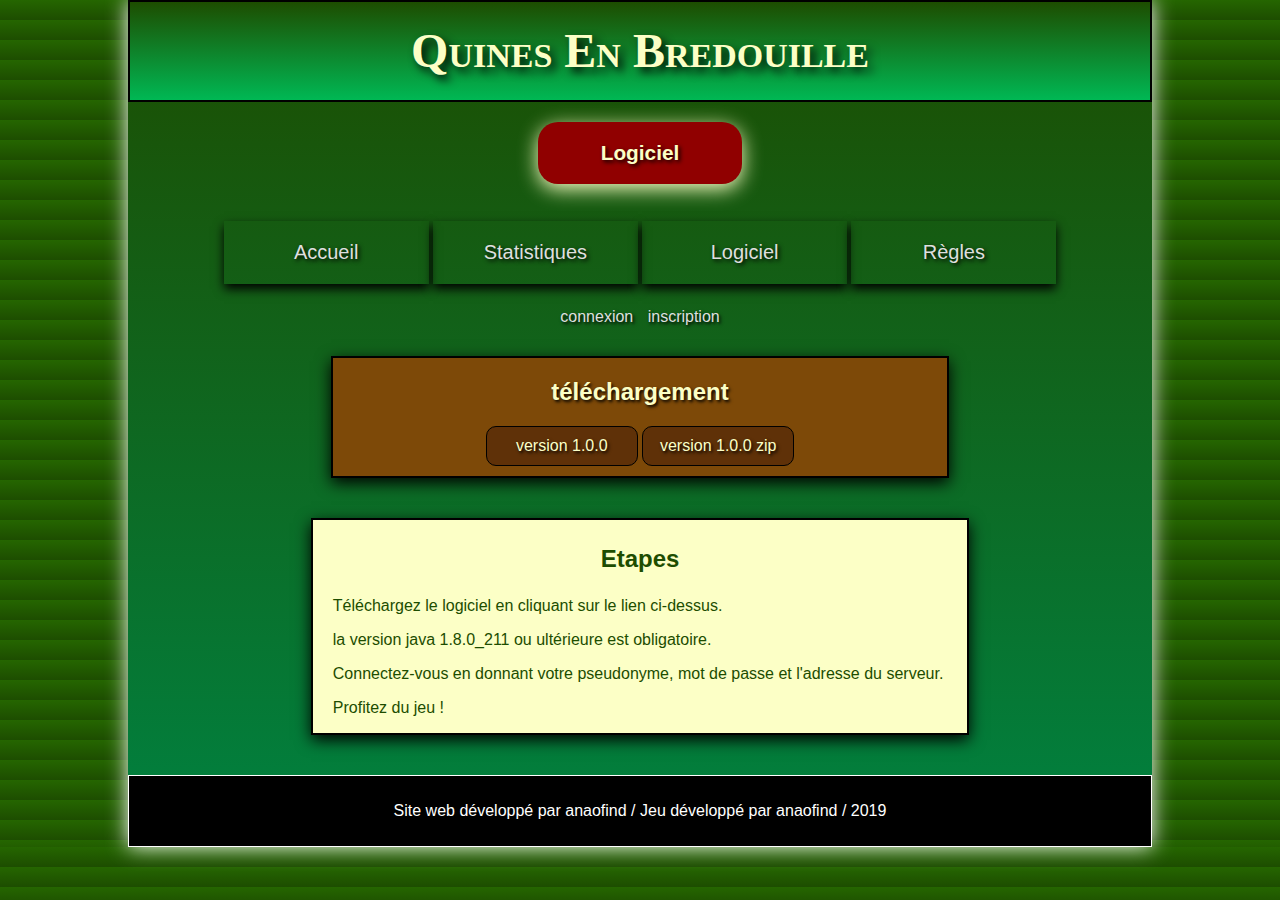
==== telechargement.html @ c69a0bc9 "ADD : add software 090" ====
<!DOCTYPE html>
<html lang="fr">
<head>
<title>Quines En Bredouille</title>
<meta charset="UTF-8">
<meta name="viewport" content="initial-scale=1.0, width=300">

<link rel="stylesheet" type="text/css" media="screen" href="css/general.css" />
<link rel="stylesheet" type="text/css" media="screen" href="css/erreur.css" />
<link rel="stylesheet" type="text/css" media="screen" href="css/menu.css" />
<link rel="stylesheet" type="text/css" media="screen" href="css/information.css" />
<link rel="stylesheet" type="text/css" media="screen" href="css/formulaire.css" />
<link rel="stylesheet" type="text/css" media="screen" href="css/telechargement.css" />
<link rel="icon" href="doc/img/icon/logo.png" />
</head>
<body>

<header>
<h1>Quines En Bredouille</h1>
</header>

<div class="titre">
<h1>Logiciel</h1>
</div>

<div class="menu">
<ul>
<li><a class="a1" href="index.html">Accueil</a></li>
<li><a class="a1" href="">Statistiques</a></li>
<li><a class="a1" href="telechargement.html">Logiciel</a></li>
<li><a class="a1" href="">Règles</a></li>
</ul>
<a class="a2" href="connexion.html">connexion</a>
<a class="a2" href="inscription.html">inscription</a>
</div>


<div class="telechargement">
<h2>téléchargement</h2>
<a href="doc/logiciel/0.9.0/setup.exe"download="qeb_0-9-0.exe">version 1.0.0</a>
<a href="doc/logiciel/0.9.0/setup.zip"download="qeb_0-9-0.zip">version 1.0.0 zip</a>
</div>

<div class = "presentation">
<h2>Etapes</h2>
<p>Téléchargez le logiciel en cliquant sur le lien ci-dessus.</p>
<p>la version java 1.8.0_211 ou ultérieure est obligatoire.</p>
<p>Connectez-vous en donnant votre pseudonyme, mot de passe et l'adresse du serveur.</p>
<p>Profitez du jeu !</p>
</div>

<footer>
<p>Site web développé par anaofind / Jeu développé par anaofind / 2019</p>
</footer>

</body>
</html>
---- css/general.css ----
body, header h1{
    margin:0px;
}

html {
    background: repeating-linear-gradient(#256600, #1d4d00 20px);
    width: 100%;
}

body {
    position: relative;
    width: 80%;
    left: 10%;
    background-image: linear-gradient(#1d4d00, #008241);
    text-align: center;
    font-family: Arial, Helvetica, sans-serif;
    box-shadow:0px 0px 20px #ffffff;
    color: #dfdfdf;
}


header {
    text-align: center;
    background-image: linear-gradient(#1d4d00, #00b854);
    border: 2px solid #000000;
    padding-top: 25px;
    padding-bottom: 25px;
    margin-bottom: 20px;
}

header h1 {
    font: small-caps bold 48px/1 serif;
    color: #fcffc6;
    text-shadow: black 0.1em 0.1em 0.2em
}

footer {
    margin-top: 30px;
    background-color: black;
    border: 1px solid white;
    color:white;
    padding-top: 10px;
    padding-bottom: 10px;
}

.titre {
    display: inline-block;
    width: 20%;
    margin-bottom: 20px;
    box-shadow:0px 5px 20px #fcffc6;
    background-color: #900000;
    border-radius: 20px;
}

.titre h1 {
    font-size: 1.3em;
    padding-top : 5px;
    padding-bottom: 5px;
    color: #fcffc6;
    text-shadow: black 0.1em 0.1em 0.2em
}

.logo {
    max-height: 100px;
    width: auto;
    border: 2px solid black;
    margin-top: 0px;
    border-radius: 10px;
}

.presentation {
    display: inline-block;
    box-shadow:0px 5px 15px #000000;
    text-align: center ;
    width: 60%;
    background-color: #fcffc6;
    border: 2px solid #000000;
    margin-bottom: 10px;
    padding-left: 20px;
    padding-right: 20px;
}

.presentation p{
    color: #1d4d00;
    text-align: left;
    font-size: 1em;
}
.presentation h2 {
    color: #1d4d00;
    padding : 5px;
}


@media handheld , screen and (max-width:60em){
    .presentation {
        width: 70%;
        font-size: 0.9em;
    }

}

@media handheld , screen and (max-width:50em){

    body {
        left: 5%;
        width: 90%;

    }

    .presentation {
        width: 80%;
    }

    header h1{
        font-size: 2em;
    }

    .titre h1 {
        font-size: 0.8em;
    }

    footer {
        font-size: 0.8em;
    }
}

@media handheld , screen and (max-width:37em){

    footer {
        font-size: 0.6em;
    }

    body {
        left: 0%;
        width: 100%;
        font-size: 0.9em;
    }

    .presentation {
        border-style: none;
    }

    .presentation p {
        font-size: 0.8em;
    }

    .titre h1 {
        font-size: 1.5em;
    }

    .titre {
        width: 80%;
        border-radius: 0px;
        border-style: none;
        margin-bottom: 50px;
    }
}
---- css/erreur.css ----
.erreur {
    text-align: center ;
    position: relative;
    background-color:#900000;
    color:#fcffc6;
    border: 2px solid white;
    height: 100px;
    padding: 1%;
    margin-bottom: 30px;
    width: 60%;
    left: 19%;
}
---- css/menu.css ----
.menu {
    margin-bottom: 30px;
}

.menu ul{
    background-color:transparent;
    padding: 0px;
    margin : 5px 0px 12px 0px;
}

.menu li{
    background-color: transparent;
    display: inline-block;
    width:20%;
    margin : 12px auto 12px auto;
}

.a1 {
    background-color : transparent;
    font-size: 20px;
    padding-top: 20px;
    padding-bottom: 20px;
    display:block;
    text-decoration:none;
    color: #dfdfdf;
    box-shadow:0px 5px 10px #000000;
    margin:0px;
    text-shadow: black 0.1em 0.1em 0.2em
}

.a1:hover{
    background-color: #008241;
    color: #fcffc6;
}

.a2 {
    text-decoration: none;
    color: #dfdfdf;
    margin-left: 5px;
    margin-right: 5px;
    text-shadow: black 0.1em 0.1em 0.2em
}

.a2:hover {
    color: #fcffc6;
}

@media handheld , screen and (max-width:60em){
    .a1 {
        font-size: 1em;
    }
}

@media handheld , screen and (max-width:50em){
    .a1 {
        font-size: 0.8em;
    }
}

@media handheld , screen and (max-width:37em){
    .menu {
        height:320px;
        width: 100%;
    }

    .menu li{
        display: block;
        width:80%;
        margin : 12px auto 12px auto;
    }

    .a1 {
        font-size: 1.5em;
    }

    .menu {
        margin-bottom: 50px;
    }
}
---- css/information.css ----
.information {
    display: inline-block;
    width: 70%;
    text-shadow: black 0.1em 0.1em 0.2em;
    box-shadow:0px 5px 10px #000000;
    border: 2px solid black;
    background: linear-gradient(#5c690a, #611f1d, #5c690a);
    border-radius: 60px;
}

.information h1 {
    margin-top: 15px;
    text-align: center;
}

.information ul {
    display: inline-block;
    text-decoration: none;
    padding-bottom: 30px;
    padding-left: 0px;
    padding-right: 0px;
    position: relative;
    width: 80%;
}

.information li {
    display: block;
}

.description{
    width: 30%;
    text-align: right;
    background-color: #376c81;
}

.element{
    background-color: #900000;
    color: #fcffc6;
    width: 65%;
}

.description, .element{
    display: inline-block;
    text-align: center;
    border: 1px solid black;
    box-shadow:0px 5px 15px #000000;
    padding-top : 10px;
    padding-bottom: 10px;
}

.element a {
    color: lightsteelblue;
}

.element img{
    max-height: 30px;
    width: auto;
}

@media handheld , screen and (max-width:60em){
    .information {
        width: 80%;
    }

    .description, .element{
        font-size: 0.9em;
    }
}

@media handheld , screen and (max-width:50em){
    .information {
        width: 90%;
    }

    .information ul {
        width: 90%;
    }

    .description, .element{
        font-size: 0.8em;
    }
}

@media handheld , screen and (max-width:37em){
    .information {
        width: 90%;
        border-style: none;
        border-radius: 0px;
    }

    .information ul {
        width: 100%;
        padding-bottom: 0px;
    }

    .description, .element{
        font-size: 0.9em;
        padding-top: 20px;
        padding-bottom: 20px;
    }
}
---- css/formulaire.css ----
form{
    box-shadow:0px 5px 15px #000000;
    display: inline-block;
    padding: 2%;
    text-decoration:none;
    width:50%;
    border-radius:100px;
    margin-bottom: 10px;
    background: linear-gradient(#a0a0a0, #b7b7b7, #b7b7b7, #a0a0a0);
}

form p{
    color: black;
}

label {
    margin-top:10px;
    display:block;
}

input, select{
    background-color:transparent;
    border-color: black;
    border-radius:5px;
    text-align: center;
    width:50%;
    height: 50px;
    font-size: 1.5em;
    box-shadow:0px 5px 10px #000000;
    color: black;
    margin-bottom: 10px;
}

select {
    text-align-last:center;
}

input[type=submit], input[type=reset] {
    background-color: transparent;
    width:30%;
    margin-top: 20px;
    cursor:pointer;
}

input[type=submit]:hover {

    background-color: #900000;
    color: #fcffc6;

}


@media handheld , screen and (max-width:70em){

    form {
        left: 15%;
        width:66%;
    }

}


@media handheld , screen and (max-width:50em){

    input[type=submit], input[type=reset]{
        width: 60%;
    }

    input, select {
        width: 80%;
    }

    input, select, input[type=submit], input[type=reset] {

    }
}

@media handheld , screen and (max-width:37em){
    form {
        width: 80%;
        border-radius: 0px;
    }

    input[type=submit], input[type=reset]{
        background-color: transparent;
        margin-top: 20px;
        cursor:pointer;
        width: 60%;
    }

    input, select {
        width: 80%;
    }

    input, select, input[type=submit], input[type=reset] {
        border-radius: 0px;
        border-style: none;
    }
}
---- css/telechargement.css ----
.telechargement {
    box-shadow:0px 5px 15px #000000;
    display: inline-block;
    background-color: #7d4908;
    margin-bottom: 40px;
    width: 60%;
    padding-bottom: 10px;
    border: 2px solid #000000;
    color: #fcffc6;
    text-shadow: black 0.1em 0.1em 0.2em
}

.telechargement a{
    text-decoration: none;
    display: inline-block;
    border: 1px solid #000000;
    width: 150px;
    text-align: center;
    background-color: #5f3108;
    border-radius: 10px;
    padding-top: 10px;
    padding-bottom: 10px;
    color: #fcffc6;
}

.telechargement a:hover {
    color: #000000;
    background-color: #d3ff00;
    text-shadow: white 0.1em 0.1em 0.2em
}


@media handheld , screen and (max-width:37em){

    .telechargement {
        width: 90%;
        border-style: none;
    }

    .telechargement a{
        border-radius: 0px;
        width: 80%;

    }

}
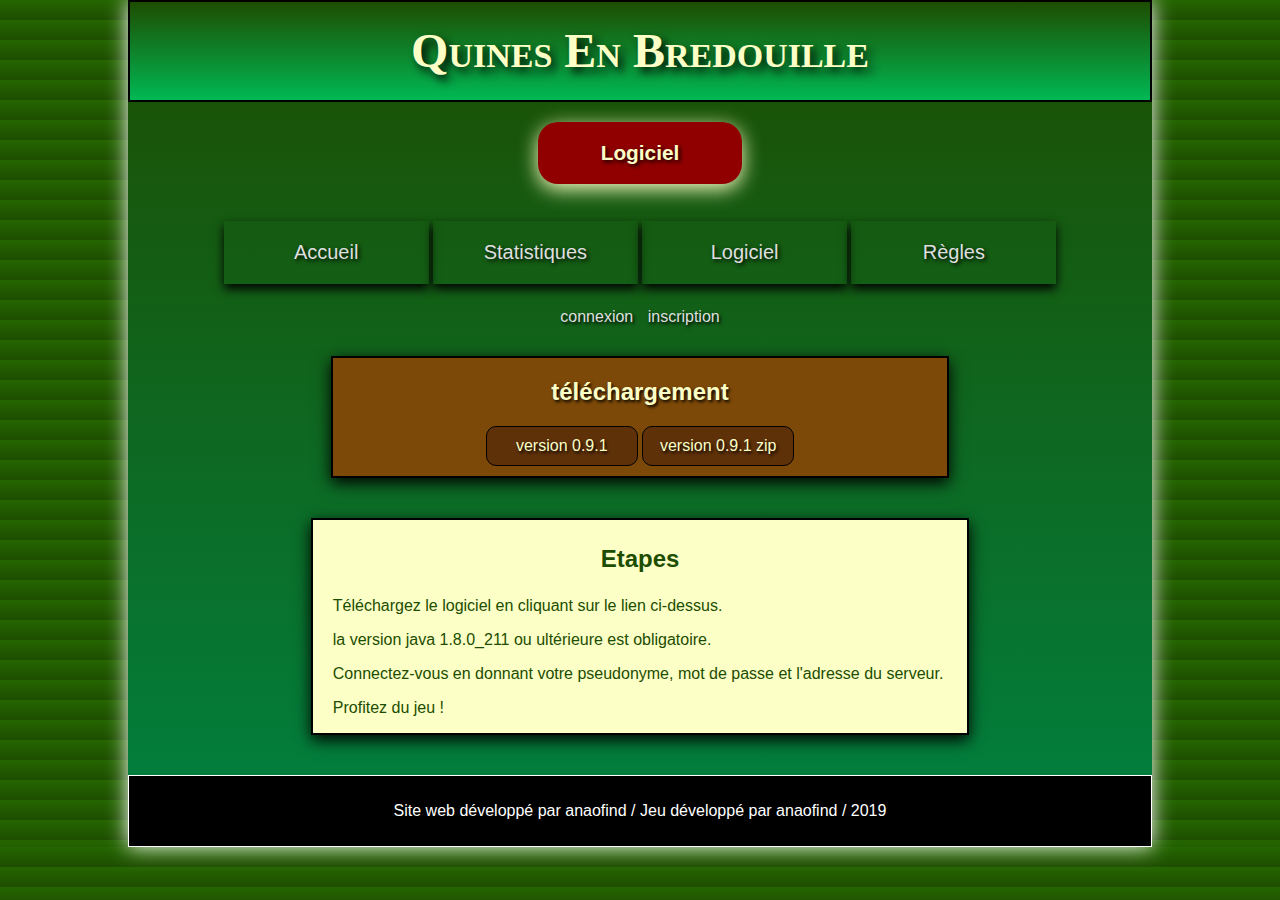
==== commit 67ced7d2: "ADD : path of version 0.9.1" ====
--- a/telechargement.html
+++ b/telechargement.html
@@ -37,8 +37,8 @@
 
 <div class="telechargement">
 <h2>téléchargement</h2>
-<a href="doc/logiciel/0.9.0/setup.exe"download="qeb_0-9-0.exe">version 1.0.0</a>
-<a href="doc/logiciel/0.9.0/setup.zip"download="qeb_0-9-0.zip">version 1.0.0 zip</a>
+<a href="https://github.com/anaofind/qeb/releases/tag/0.9.1">version 0.9.1</a>
+<a href="https://github.com/anaofind/qeb/releases/tag/0.9.1">version 0.9.1 zip</a>
 </div>
 
 <div class = "presentation">
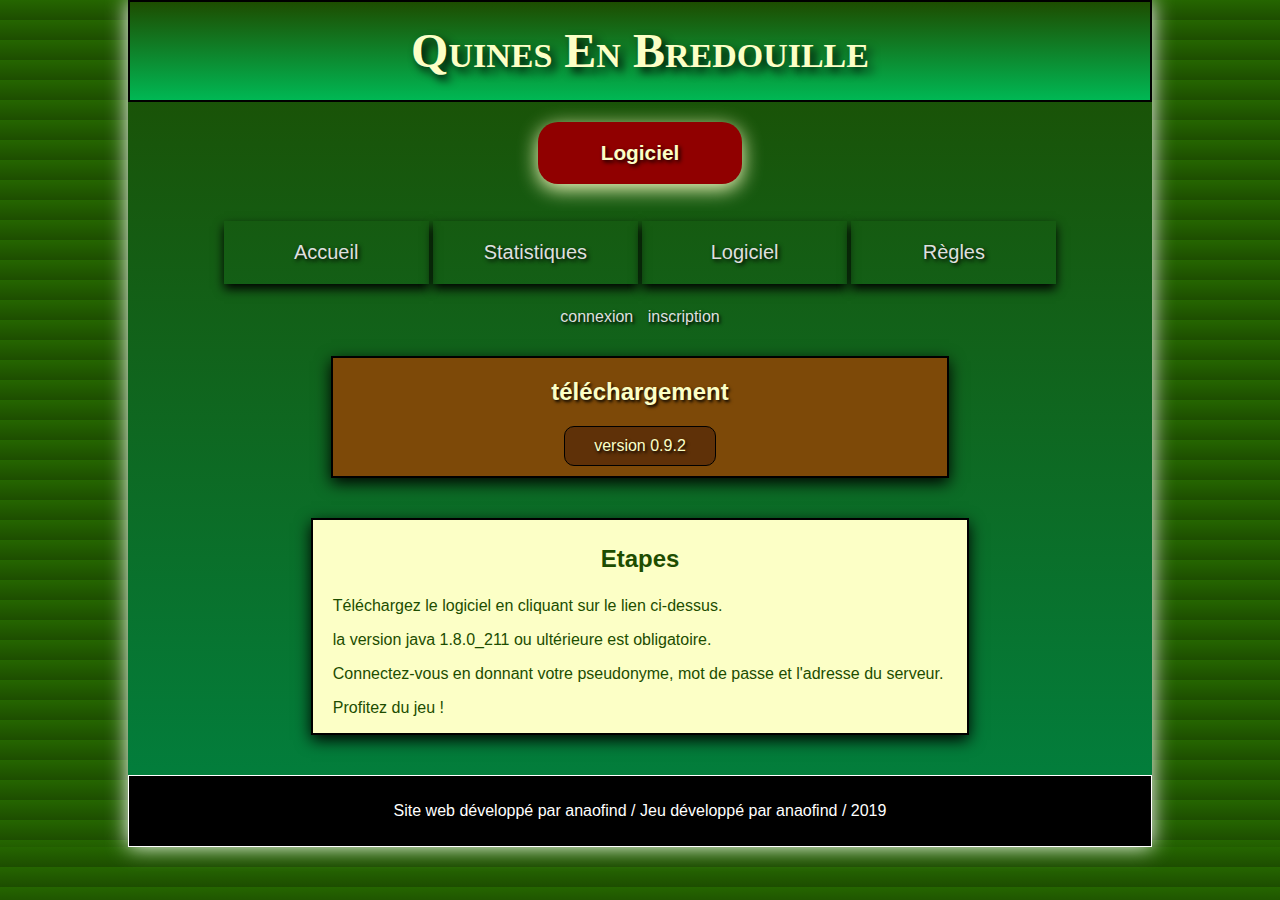
==== commit 62acc432: "UPD : version download" ====
--- a/telechargement.html
+++ b/telechargement.html
@@ -37,8 +37,7 @@
 
 <div class="telechargement">
 <h2>téléchargement</h2>
-<a href="https://github.com/anaofind/qeb/releases/tag/0.9.1">version 0.9.1</a>
-<a href="https://github.com/anaofind/qeb/releases/tag/0.9.1">version 0.9.1 zip</a>
+<a href="https://github.com/anaofind/qeb/releases/tag/0.9.1">version 0.9.2</a>
 </div>
 
 <div class = "presentation">
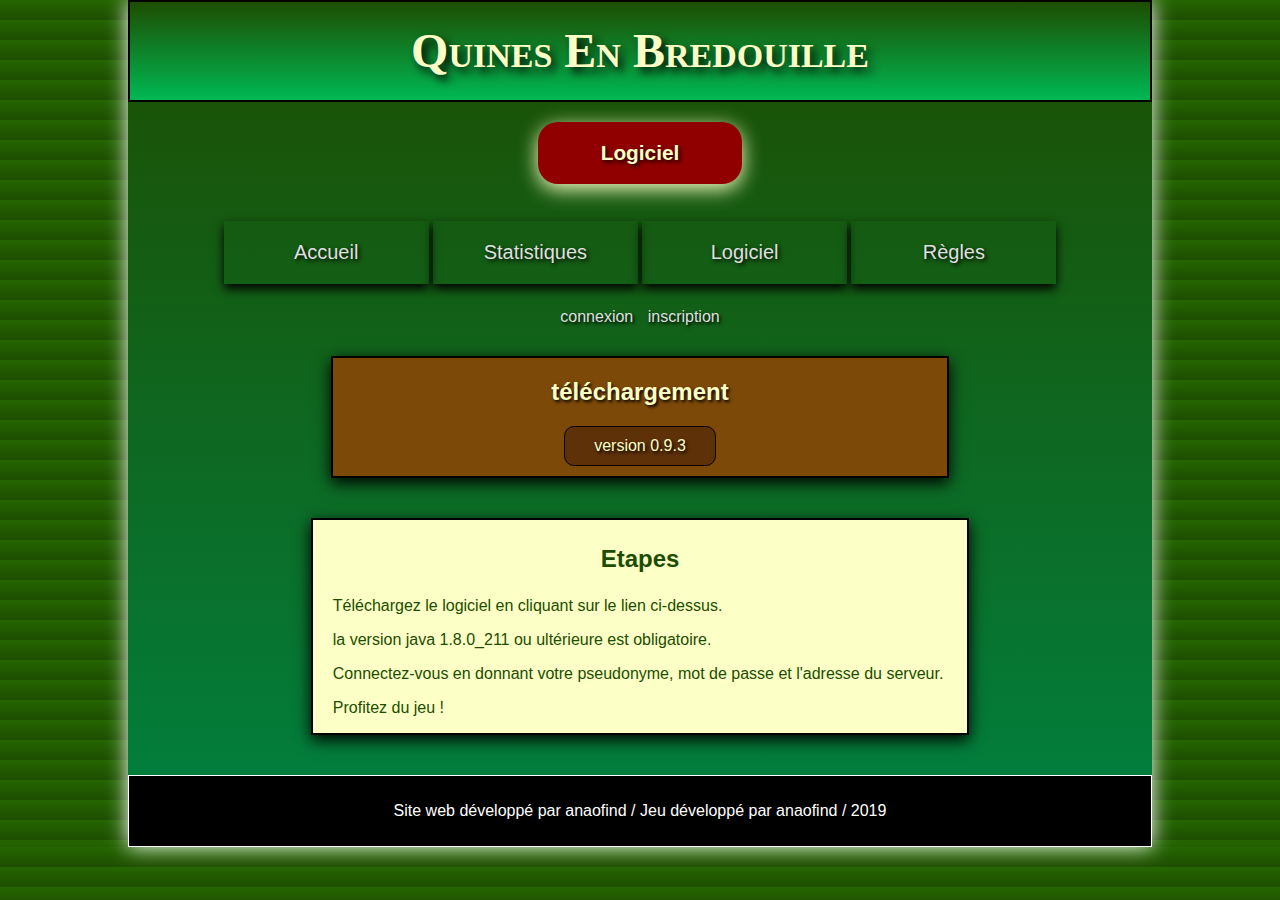
==== commit d3f05a9a: "UPD : version 0.9.3" ====
--- a/telechargement.html
+++ b/telechargement.html
@@ -37,7 +37,7 @@
 
 <div class="telechargement">
 <h2>téléchargement</h2>
-<a href="https://github.com/anaofind/qeb/releases/tag/0.9.1">version 0.9.2</a>
+<a href="https://github.com/anaofind/qeb/releases/tag/0.9.3">version 0.9.3</a>
 </div>
 
 <div class = "presentation">
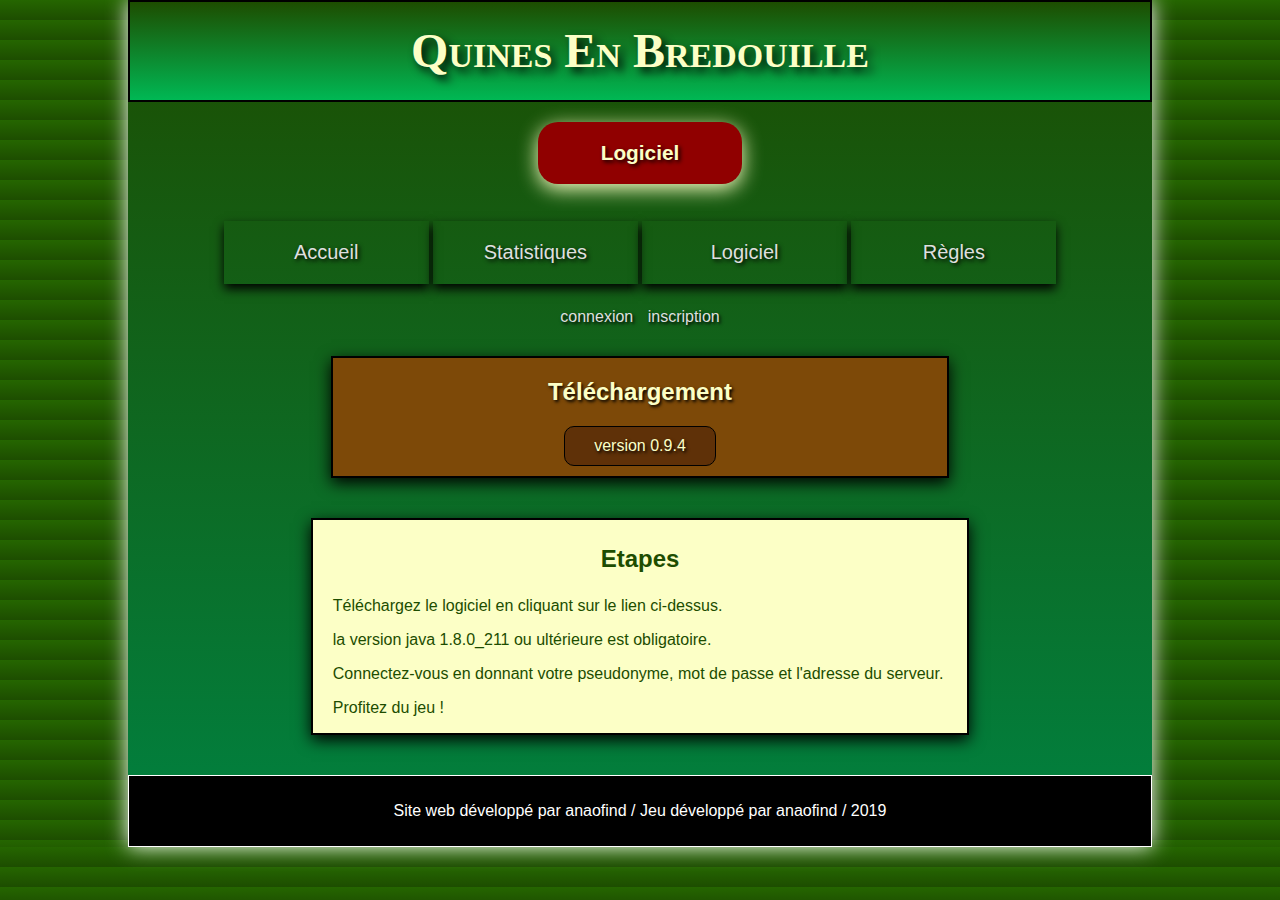
==== commit 189c0463: "ADD : version logicielle 0.9.4" ====
--- a/telechargement.html
+++ b/telechargement.html
@@ -36,8 +36,8 @@
 
 
 <div class="telechargement">
-<h2>téléchargement</h2>
-<a href="https://github.com/anaofind/qeb/releases/tag/0.9.3">version 0.9.3</a>
+<h2>Téléchargement</h2>
+<a href="doc/logiciel/0.9.4/qeb-0_9_4.zip">version 0.9.4</a>
 </div>
 
 <div class = "presentation">
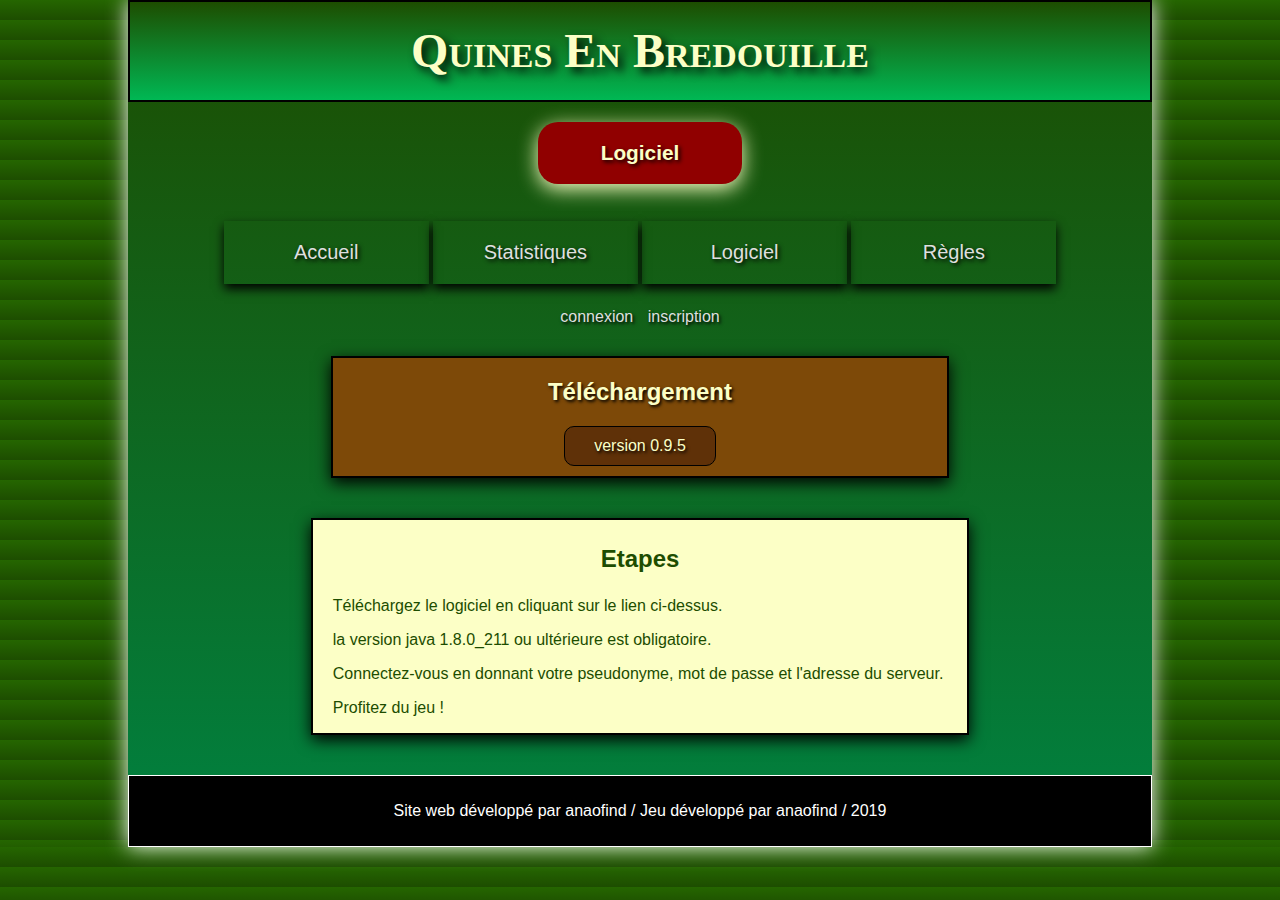
==== commit 3c0002a9: "ADD : add version 0.9.4" ====
--- a/telechargement.html
+++ b/telechargement.html
@@ -37,7 +37,7 @@
 
 <div class="telechargement">
 <h2>Téléchargement</h2>
-<a href="doc/logiciel/0.9.4/qeb-0_9_4.zip">version 0.9.4</a>
+<a href="doc/logiciel/0.9.5/qeb-0_9_5.zip">version 0.9.5</a>
 </div>
 
 <div class = "presentation">
